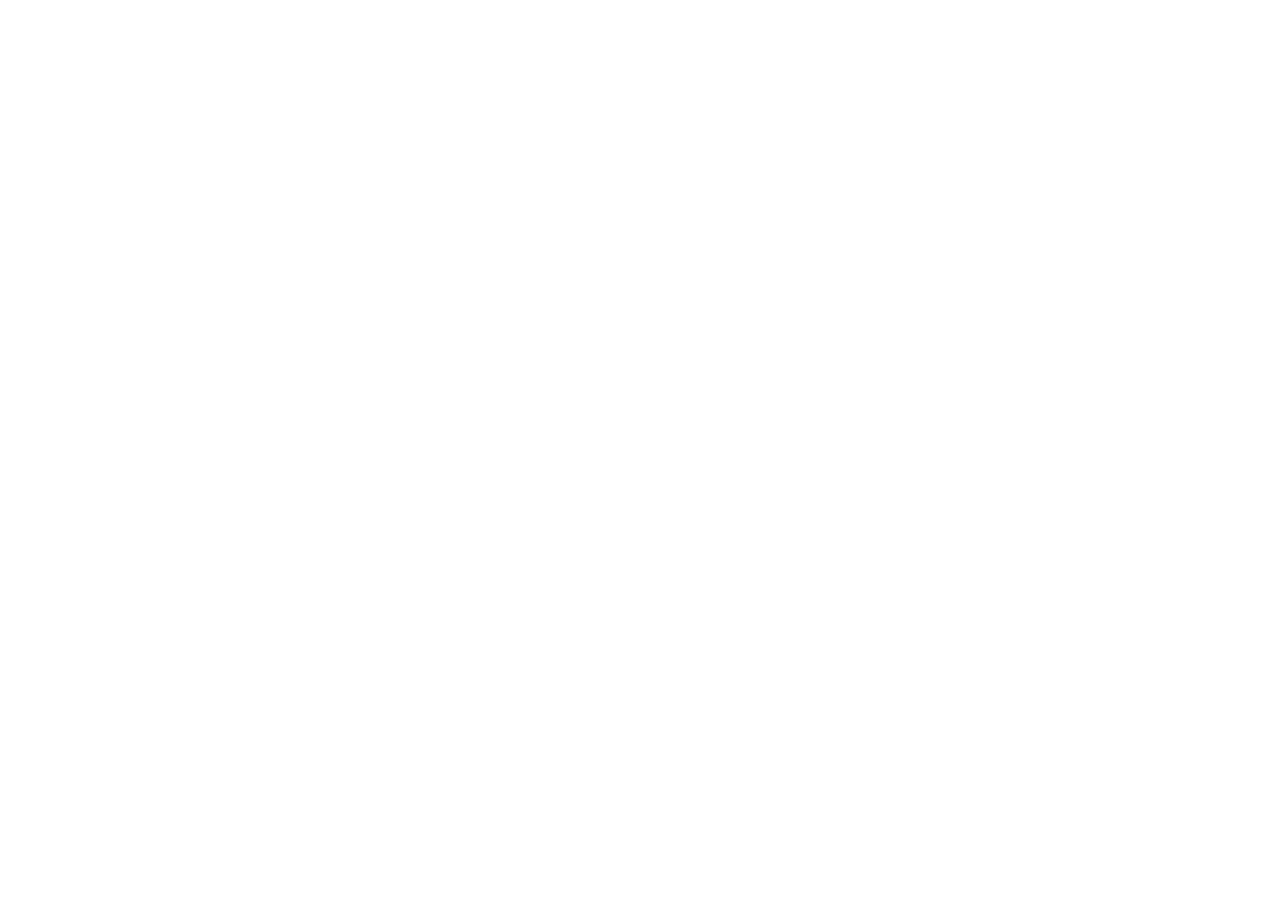
==== akan.html @ c722aae3 "Adds a heading and paragraph to the landing page" ====
<!DOCTYPE html>
<html lang="en">
<head>
  <meta charset="UTF-8">
  <meta name="viewport" content="width=device-width, initial-scale=1.0">
  <meta http-equiv="X-UA-Compatible" content="ie=edge">
  <title>Akan Guide</title>
  <link rel="stylesheet" href="https://stackpath.bootstrapcdn.com/bootstrap/4.3.1/css/bootstrap.min.css" integrity="sha384-ggOyR0iXCbMQv3Xipma34MD+dH/1fQ784/j6cY/iJTQUOhcWr7x9JvoRxT2MZw1T" crossorigin="anonymous">
  <link href="css/styles.css" rel="stylesheet" type="text/css">
</head>
<body>





    <script src="js/scripts.js"></script>
  
</body>
</html>
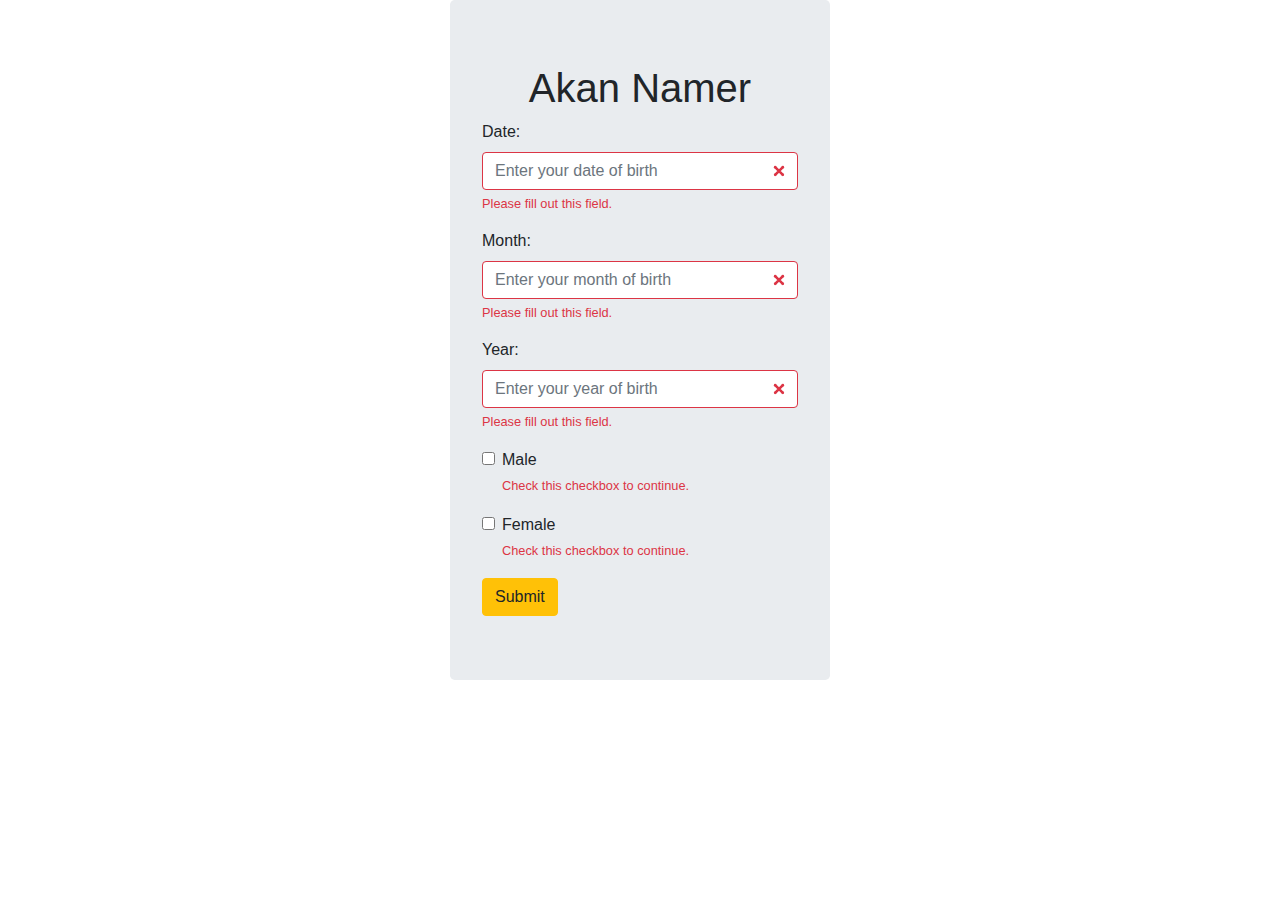
==== commit e0597d4a: "Adds a form" ====
--- a/akan.html
+++ b/akan.html
@@ -1,20 +1,73 @@
 <!DOCTYPE html>
 <html lang="en">
+
 <head>
   <meta charset="UTF-8">
   <meta name="viewport" content="width=device-width, initial-scale=1.0">
   <meta http-equiv="X-UA-Compatible" content="ie=edge">
   <title>Akan Guide</title>
-  <link rel="stylesheet" href="https://stackpath.bootstrapcdn.com/bootstrap/4.3.1/css/bootstrap.min.css" integrity="sha384-ggOyR0iXCbMQv3Xipma34MD+dH/1fQ784/j6cY/iJTQUOhcWr7x9JvoRxT2MZw1T" crossorigin="anonymous">
+  <link rel="stylesheet" href="https://stackpath.bootstrapcdn.com/bootstrap/4.3.1/css/bootstrap.min.css"
+    integrity="sha384-ggOyR0iXCbMQv3Xipma34MD+dH/1fQ784/j6cY/iJTQUOhcWr7x9JvoRxT2MZw1T" crossorigin="anonymous">
   <link href="css/styles.css" rel="stylesheet" type="text/css">
 </head>
+
 <body>
+  <div class="container" id="form">
+    <div class="row">
+      <div class="col-md-4">
+
+      </div>
+      <div class="col-md-4 jumbotron">
+        <h1 class="text-center">Akan Namer</h1>
+          <form action="/" class="was-validated">
+            <div class="form-group">
+              <label for="date">Date:</label>
+              <input type="text" class="form-control" id="date" placeholder="Enter your date of birth" name="date" required>
+              <div class="valid-feedback">Valid.</div>
+              <div class="invalid-feedback">Please fill out this field.</div>
+            </div>
+            <div class="form-group">
+                <label for="month">Month:</label>
+                <input type="text" class="form-control" id="month" placeholder="Enter your month of birth" name="month" required>
+                <div class="valid-feedback">Valid.</div>
+                <div class="invalid-feedback">Please fill out this field.</div>
+              </div>
+            <div class="form-group">
+              <label for="year">Year:</label>
+              <input type="text" class="form-control" id="year" placeholder="Enter your year of birth" name="name" required>
+              <div class="valid-feedback">Valid.</div>
+              <div class="invalid-feedback">Please fill out this field.</div>
+            </div>
+            <div class="form-group form-check">
+              <label class="form-check-label">
+                <input class="form-check-input" type="checkbox" name="male" id="male" required> Male
+                <div class="valid-feedback">Valid.</div>
+                <div class="invalid-feedback">Check this checkbox to continue.</div>
+              </label>
+            </div>
+            <div class="form-group form-check">
+                <label class="form-check-label">
+                  <input class="form-check-input" type="checkbox" name="female" id="female" required> Female
+                  <div class="valid-feedback">Valid.</div>
+                  <div class="invalid-feedback">Check this checkbox to continue.</div>
+                </label>
+              </div>
+            <button type="submit" class="btn btn-warning text-center">Submit</button>
+          </form>  
+
+      </div>
+      <div class="col-md-4">
+
+      </div>
+
+    </div>
+
+  </div>
 
 
 
+  <script src="js/scripts.js"></script>
 
+</body>
 
-    <script src="js/scripts.js"></script>
-  
-</body>
 </html>--- a/css/styles.css
+++ b/css/styles.css
@@ -0,0 +1,3 @@
+#main {
+  text-align: center;
+}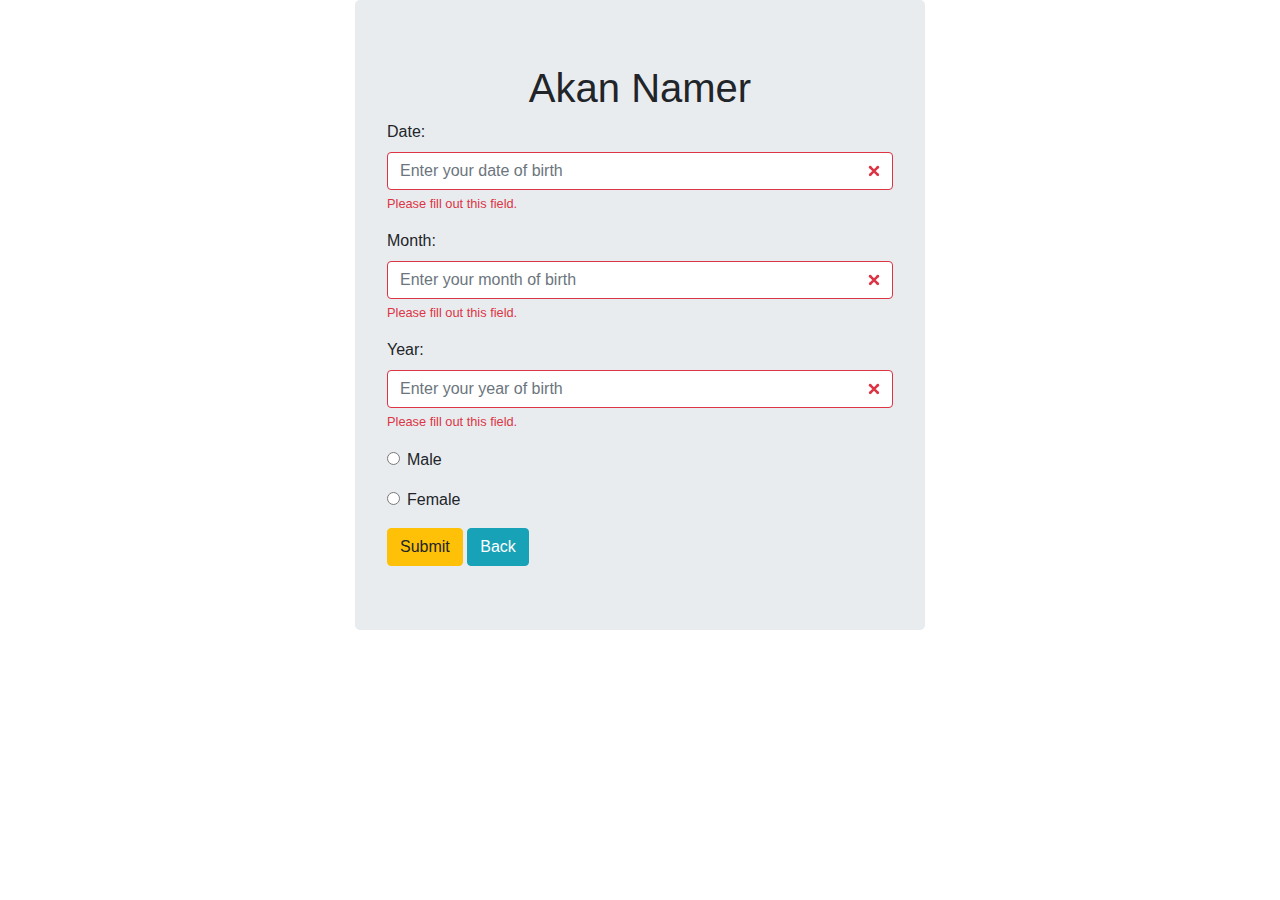
==== commit fb2ed159: "Adds an if statement that checks whether the date and month entered are valid" ====
--- a/akan.html
+++ b/akan.html
@@ -14,49 +14,51 @@
 <body>
   <div class="container" id="form">
     <div class="row">
-      <div class="col-md-4">
+      <div class="col-md-3">
 
       </div>
-      <div class="col-md-4 jumbotron">
+      <div class="col-md-6 jumbotron">
         <h1 class="text-center">Akan Namer</h1>
-          <form action="/" class="was-validated">
-            <div class="form-group">
-              <label for="date">Date:</label>
-              <input type="text" class="form-control" id="date" placeholder="Enter your date of birth" name="date" required>
-              <div class="valid-feedback">Valid.</div>
-              <div class="invalid-feedback">Please fill out this field.</div>
-            </div>
-            <div class="form-group">
-                <label for="month">Month:</label>
-                <input type="text" class="form-control" id="month" placeholder="Enter your month of birth" name="month" required>
-                <div class="valid-feedback">Valid.</div>
-                <div class="invalid-feedback">Please fill out this field.</div>
-              </div>
-            <div class="form-group">
-              <label for="year">Year:</label>
-              <input type="text" class="form-control" id="year" placeholder="Enter your year of birth" name="name" required>
-              <div class="valid-feedback">Valid.</div>
-              <div class="invalid-feedback">Please fill out this field.</div>
-            </div>
-            <div class="form-group form-check">
-              <label class="form-check-label">
-                <input class="form-check-input" type="checkbox" name="male" id="male" required> Male
-                <div class="valid-feedback">Valid.</div>
-                <div class="invalid-feedback">Check this checkbox to continue.</div>
-              </label>
-            </div>
-            <div class="form-group form-check">
-                <label class="form-check-label">
-                  <input class="form-check-input" type="checkbox" name="female" id="female" required> Female
-                  <div class="valid-feedback">Valid.</div>
-                  <div class="invalid-feedback">Check this checkbox to continue.</div>
-                </label>
-              </div>
-            <button type="submit" class="btn btn-warning text-center">Submit</button>
-          </form>  
+        <form action="/" class="was-validated" onsubmit="return formValidation()">
+          <div class="form-group">
+            <label for="date">Date:</label>
+            <input type="text" class="form-control" id="date" placeholder="Enter your date of birth" name="date"
+              required>
+            <div class="valid-feedback">Valid.</div>
+            <div class="invalid-feedback">Please fill out this field.</div>
+          </div>
+          <div class="form-group">
+            <label for="month">Month:</label>
+            <input type="text" class="form-control" id="month" placeholder="Enter your month of birth" name="month"
+              required>
+            <div class="valid-feedback">Valid.</div>
+            <div class="invalid-feedback">Please fill out this field.</div>
+          </div>
+          <div class="form-group">
+            <label for="year">Year:</label>
+            <input type="text" class="form-control" id="year" placeholder="Enter your year of birth" name="name"
+              required>
+            <div class="valid-feedback">Valid.</div>
+            <div class="invalid-feedback">Please fill out this field.</div>
+          </div>
+          <div class="form-group form-check">
+            <label class="form-check-label">
+              <input class="form-check-input" type="radio" name="gender" value="male" id="male"> Male
+
+            </label>
+          </div>
+          <div class="form-group form-check">
+            <label class="form-check-label">
+              <input class="form-check-input" type="radio" name="gender" value="female" id="female"> Female
+
+            </label>
+          </div>
+          <button type="submit" class="btn btn-warning text-center" id="submitbtn">Submit</button>
+          <a href="index.html" class="btn btn-info" role="button">Back</a>
+        </form>
 
       </div>
-      <div class="col-md-4">
+      <div class="col-md-3">
 
       </div>
 
--- a/css/styles.css
+++ b/css/styles.css
@@ -1,3 +1,10 @@
 #main {
   text-align: center;
+  color: white;
+}
+#content {
+  padding-top: 20%;
+  padding-bottom: 10%;
+  padding-left: 5%;
+  padding-right: 5%;
 }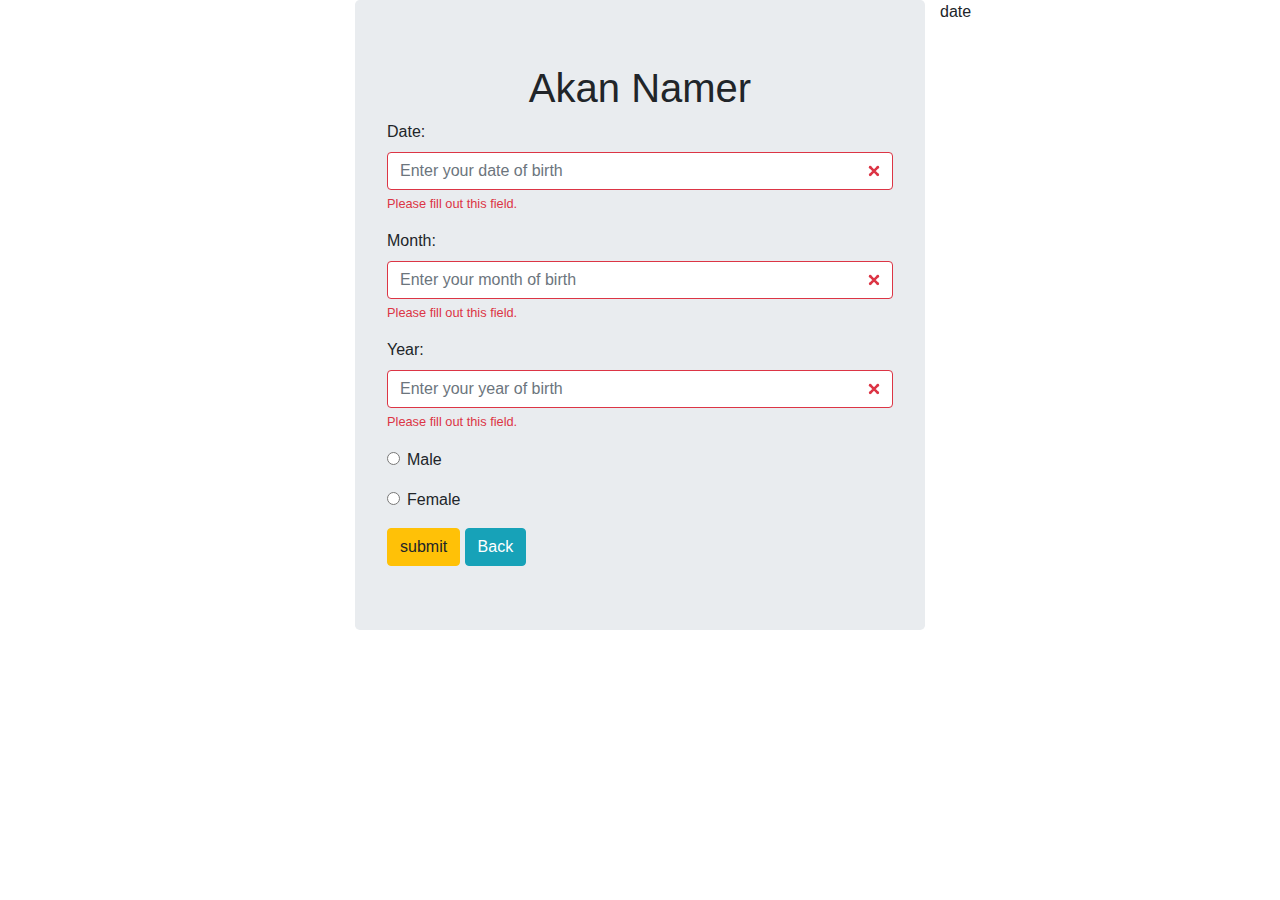
==== commit 0607082e: "Adds a function that gives the Akan name" ====
--- a/akan.html
+++ b/akan.html
@@ -9,6 +9,15 @@
   <link rel="stylesheet" href="https://stackpath.bootstrapcdn.com/bootstrap/4.3.1/css/bootstrap.min.css"
     integrity="sha384-ggOyR0iXCbMQv3Xipma34MD+dH/1fQ784/j6cY/iJTQUOhcWr7x9JvoRxT2MZw1T" crossorigin="anonymous">
   <link href="css/styles.css" rel="stylesheet" type="text/css">
+  <style type="text/css">
+    #main {
+      background-image: url("images/backgrpicture.jpg");
+      background-repeat: no-repeat;
+      background-attachment: fixed;
+      background-size: cover;
+      padding: 5%;
+    }
+  </style>
 </head>
 
 <body>
@@ -19,24 +28,24 @@
       </div>
       <div class="col-md-6 jumbotron">
         <h1 class="text-center">Akan Namer</h1>
-        <form action="/" class="was-validated" onsubmit="return formValidation()">
+        <form class="was-validated" onsubmit="return calcDay()">
           <div class="form-group">
             <label for="date">Date:</label>
-            <input type="text" class="form-control" id="date" placeholder="Enter your date of birth" name="date"
+            <input type="number" class="form-control" id="date" placeholder="Enter your date of birth" name="date" value=""
               required>
             <div class="valid-feedback">Valid.</div>
             <div class="invalid-feedback">Please fill out this field.</div>
           </div>
           <div class="form-group">
             <label for="month">Month:</label>
-            <input type="text" class="form-control" id="month" placeholder="Enter your month of birth" name="month"
+            <input type="number" class="form-control" id="month" placeholder="Enter your month of birth" name="month" value=""
               required>
             <div class="valid-feedback">Valid.</div>
             <div class="invalid-feedback">Please fill out this field.</div>
           </div>
           <div class="form-group">
             <label for="year">Year:</label>
-            <input type="text" class="form-control" id="year" placeholder="Enter your year of birth" name="name"
+            <input type="number" class="form-control" id="year" placeholder="Enter your year of birth" name="name" value=""
               required>
             <div class="valid-feedback">Valid.</div>
             <div class="invalid-feedback">Please fill out this field.</div>
@@ -53,12 +62,12 @@
 
             </label>
           </div>
-          <button type="submit" class="btn btn-warning text-center" id="submitbtn">Submit</button>
+          <input type="submit" class="btn btn-warning text-center" name="Submit" value="submit" id="submit">
           <a href="index.html" class="btn btn-info" role="button">Back</a>
         </form>
 
       </div>
-      <div class="col-md-3">
+      <div class="col-md-3"> date
 
       </div>
 
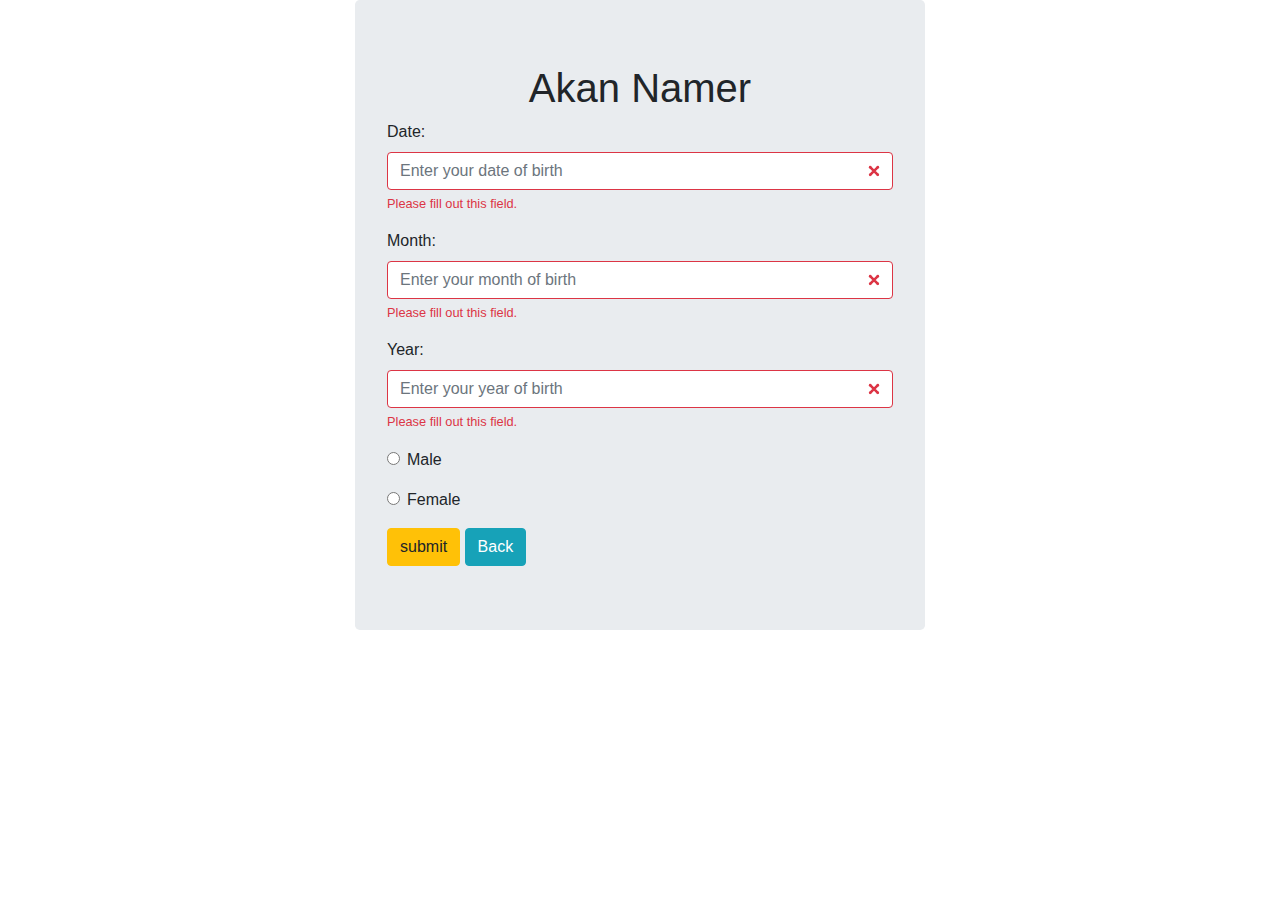
==== commit 1f5713ef: "Delete a date text in a div" ====
--- a/akan.html
+++ b/akan.html
@@ -28,7 +28,7 @@
       </div>
       <div class="col-md-6 jumbotron">
         <h1 class="text-center">Akan Namer</h1>
-        <form class="was-validated" onsubmit="return calcDay()">
+        <form class="was-validated" onsubmit="return myFunctions()">
           <div class="form-group">
             <label for="date">Date:</label>
             <input type="number" class="form-control" id="date" placeholder="Enter your date of birth" name="date" value=""
@@ -67,7 +67,7 @@
         </form>
 
       </div>
-      <div class="col-md-3"> date
+      <div class="col-md-3"> 
 
       </div>
 
